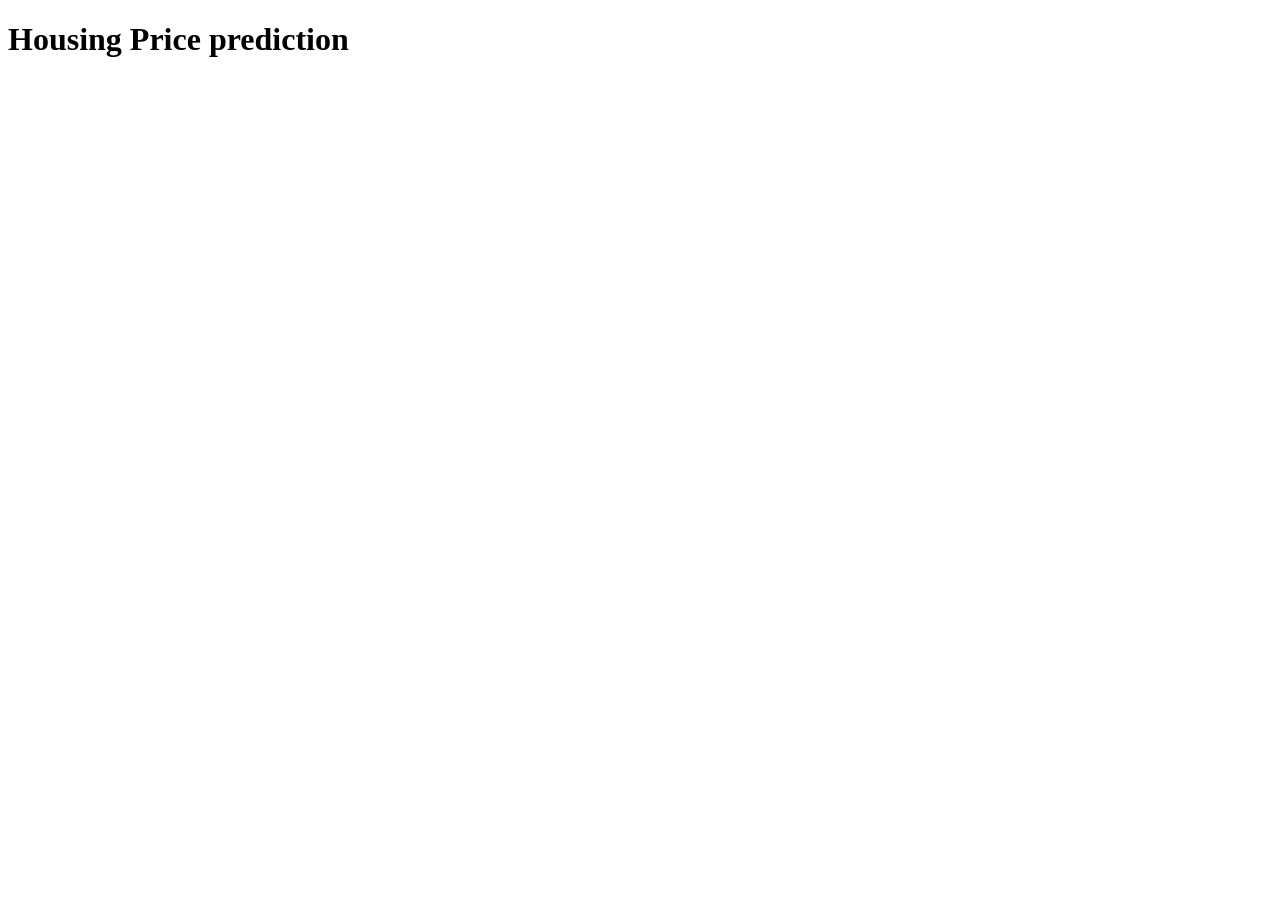
==== templates/index.html @ 1004a0ef "added templates and app.py" ====
<!DOCTYPE html>
<html lang="en">
<head>
    <meta charset="UTF-8">
    <meta name="viewport" content="width=device-width, initial-scale=1.0">
    <title>Document</title>
</head>
<body>
    <h1>Housing Price prediction</h1>
</body>
</html>
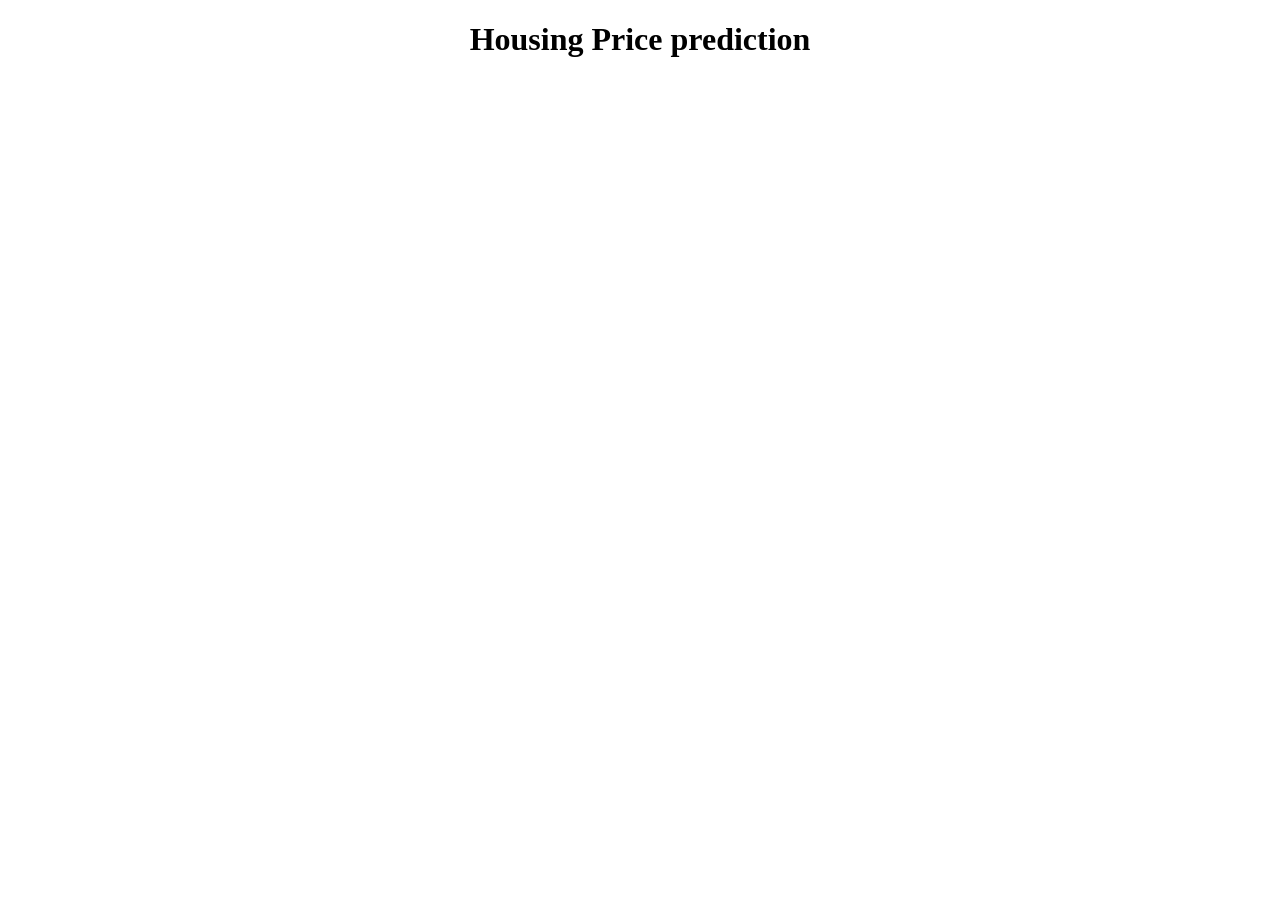
==== commit a3bc82d9: "added Html and css" ====
--- a/templates/index.html
+++ b/templates/index.html
@@ -3,9 +3,9 @@
 <head>
     <meta charset="UTF-8">
     <meta name="viewport" content="width=device-width, initial-scale=1.0">
-    <title>Document</title>
+    <title>House price prediction</title>
 </head>
 <body>
-    <h1>Housing Price prediction</h1>
+    <h1 style="text-align: center;">Housing Price prediction</h1>
 </body>
 </html>
